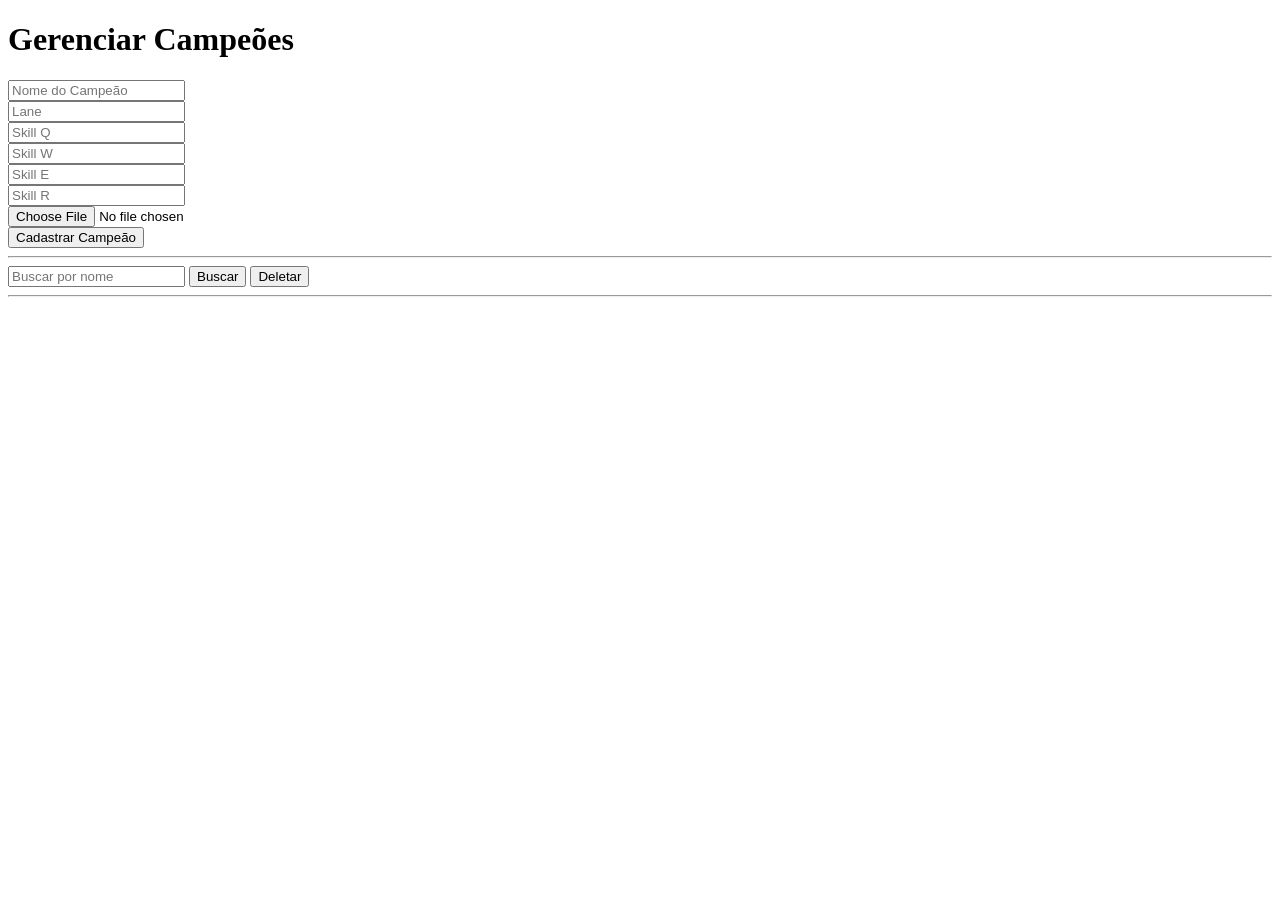
==== index.html @ 4d08670e "first commit" ====
<!DOCTYPE html>
<html lang="pt-BR">
<head>
  <meta charset="UTF-8">
  <title>League of Legends Champs</title>
</head>
<body>
  <h1>Gerenciar Campeões</h1>

  <!-- Formulário de cadastro -->
  <form id="champForm" enctype="multipart/form-data">
    <input type="text" name="Name" placeholder="Nome do Campeão" required><br>
    <input type="text" name="Lane" placeholder="Lane" required><br>
    <input type="text" name="SkillQ" placeholder="Skill Q" required><br>
    <input type="text" name="SkillW" placeholder="Skill W" required><br>
    <input type="text" name="SkillE" placeholder="Skill E" required><br>
    <input type="text" name="SkillR" placeholder="Skill R" required><br>
    <input type="file" name="file" accept="image/*"><br>
    <button type="submit">Cadastrar Campeão</button>
  </form>

  <hr>

  <!-- Busca e deletar -->
  <input type="text" id="searchName" placeholder="Buscar por nome">
  <button onclick="buscarCampeao()">Buscar</button>
  <button onclick="deletarCampeao()">Deletar</button>

  <hr>

  <!-- Exibir campeão -->
  <div id="champDisplay" style="display:none;">
    <h2 id="champName"></h2>
    <p><strong>Lane:</strong> <span id="champLane"></span></p>
    <p><strong>Skill Q:</strong> <span id="champQ"></span></p>
    <p><strong>Skill W:</strong> <span id="champW"></span></p>
    <p><strong>Skill E:</strong> <span id="champE"></span></p>
    <p><strong>Skill R:</strong> <span id="champR"></span></p>
    <img id="champImage" src="" alt="Campeão" style="max-width:200px;">
  </div>

  <p id="message"></p>

  <script src="script.js"></script>
</body>
</html>
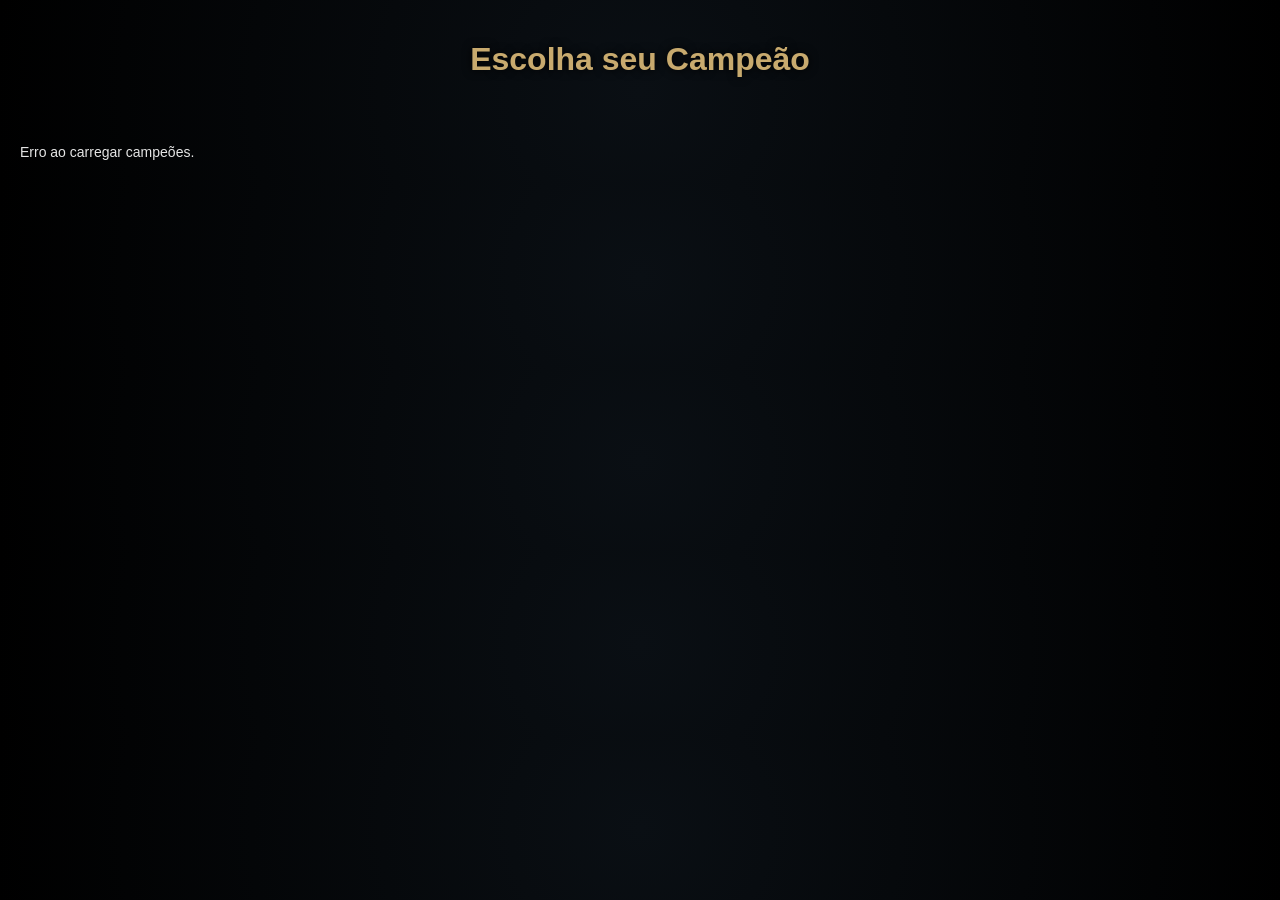
==== commit e9b9ed27: "first commit" ====
--- a/index.html
+++ b/index.html
@@ -2,44 +2,12 @@
 <html lang="pt-BR">
 <head>
   <meta charset="UTF-8">
-  <title>League of Legends Champs</title>
+  <title>Campeões LoL</title>
+  <link rel="stylesheet" href="style.css">
 </head>
 <body>
-  <h1>Gerenciar Campeões</h1>
-
-  <!-- Formulário de cadastro -->
-  <form id="champForm" enctype="multipart/form-data">
-    <input type="text" name="Name" placeholder="Nome do Campeão" required><br>
-    <input type="text" name="Lane" placeholder="Lane" required><br>
-    <input type="text" name="SkillQ" placeholder="Skill Q" required><br>
-    <input type="text" name="SkillW" placeholder="Skill W" required><br>
-    <input type="text" name="SkillE" placeholder="Skill E" required><br>
-    <input type="text" name="SkillR" placeholder="Skill R" required><br>
-    <input type="file" name="file" accept="image/*"><br>
-    <button type="submit">Cadastrar Campeão</button>
-  </form>
-
-  <hr>
-
-  <!-- Busca e deletar -->
-  <input type="text" id="searchName" placeholder="Buscar por nome">
-  <button onclick="buscarCampeao()">Buscar</button>
-  <button onclick="deletarCampeao()">Deletar</button>
-
-  <hr>
-
-  <!-- Exibir campeão -->
-  <div id="champDisplay" style="display:none;">
-    <h2 id="champName"></h2>
-    <p><strong>Lane:</strong> <span id="champLane"></span></p>
-    <p><strong>Skill Q:</strong> <span id="champQ"></span></p>
-    <p><strong>Skill W:</strong> <span id="champW"></span></p>
-    <p><strong>Skill E:</strong> <span id="champE"></span></p>
-    <p><strong>Skill R:</strong> <span id="champR"></span></p>
-    <img id="champImage" src="" alt="Campeão" style="max-width:200px;">
-  </div>
-
-  <p id="message"></p>
+  <h1>Escolha seu Campeão</h1>
+  <div id="champ-list"></div>
 
   <script src="script.js"></script>
 </body>
--- a/style.css
+++ b/style.css
@@ -0,0 +1,63 @@
+/* Fundo inspirado na champ select */
+body {
+  margin: 0;
+  font-family: Arial, sans-serif;
+  background: radial-gradient(circle at center, #0a0f14 0%, #000 100%);
+  color: #e5e5e5;
+}
+
+/* Título */
+h1 {
+  text-align: center;
+  padding: 20px;
+  font-size: 32px;
+  color: #c8aa6e; /* cor dourada LoL */
+  text-shadow: 0 0 10px #000;
+}
+
+/* Lista em grid */
+#champ-list {
+  display: grid;
+  grid-template-columns: repeat(auto-fill, minmax(220px, 1fr));
+  gap: 20px;
+  padding: 20px;
+}
+
+/* Cada card de campeão */
+#champ-list div {
+  background: rgba(20, 30, 40, 0.9);
+  border: 2px solid #c8aa6e;
+  border-radius: 10px;
+  padding: 15px;
+  text-align: center;
+  transition: transform 0.2s, box-shadow 0.2s;
+}
+
+/* Efeito de hover (quando passa o mouse) */
+#champ-list div:hover {
+  transform: scale(1.05);
+  box-shadow: 0 0 20px #c8aa6e;
+  cursor: pointer;
+}
+
+/* Nome do campeão */
+#champ-list h2 {
+  margin: 10px 0;
+  font-size: 22px;
+  color: #f0e6d2;
+}
+
+/* Informações (lane e skills) */
+#champ-list p {
+  margin: 4px 0;
+  font-size: 14px;
+}
+
+/* Imagem do campeão */
+#champ-list img {
+  width: 180px;
+  height: 180px;
+  object-fit: cover;
+  border-radius: 8px;
+  border: 1px solid #c8aa6e;
+}
